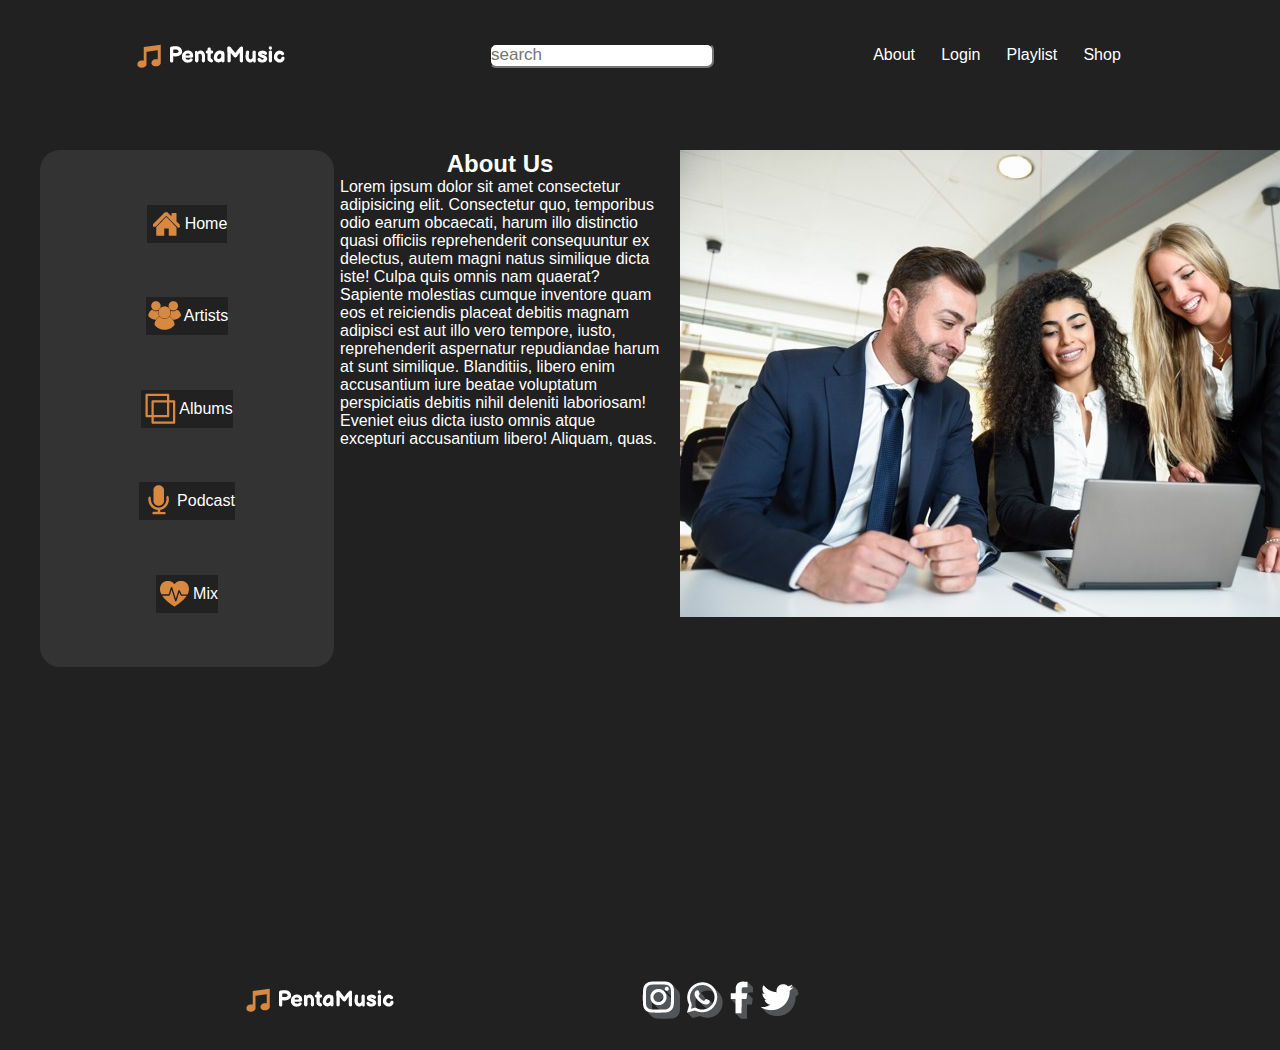
==== views/about.html @ 028d7e4e "agregamos un nav-a:hover" ====
<!DOCTYPE html>
<html lang="en">
<head>
    <meta charset="UTF-8">
    <meta http-equiv="X-UA-Compatible" content="IE=edge">
    <meta name="viewport" content="width=device-width, initial-scale=1.0">
    <title>About</title>
    <link rel="stylesheet" href="../css/style.css">
    <link href="https://cdn.jsdelivr.net/npm/bootstrap@5.1.3/dist/css/bootstrap.min.css" rel="stylesheet" integrity="sha384-1BmE4kWBq78iYhFldvKuhfTAU6auU8tT94WrHftjDbrCEXSU1oBoqyl2QvZ6jIW3" crossorigin="anonymous">
</head>

<body>
    <div>
        <header class="encabezado">
            <div class="div-menu">
                <a href="../index.html">
                    <img src="../img/logo-penta-music.png">
                </a>
                <input type="text" placeholder="search">
            </div>
                <nav>
                    <a href="../views/about.html">About</a>
                    <a href="../views/login.html">Login</a>
                    <a href="../views/playlist.html">Playlist</a>
                    <a href="../views/shop.html">Shop</a>
                </nav>  
        </header>

        <main class="grid-about-us">
            <div class="caja-contenedora">
                <div class="iconos">
                    <img src="../img/icono-home.png">
                    <a href="../index.html">Home</a>
                </div>
                <div class="iconos">
                    <img src="../img/icono-nosotros.png" >
                    <a href="#">Artists</a>
                </div>
                <div class="iconos">
                    <img src="../img/icono-album.png" >
                    <a href="#">Albums</a>
                </div>
                <div class="iconos">
                    <img src="../img/icono-mic.png" >
                    <a href="#">Podcast</a>
                </div>
                <div class="iconos">
                    <img src="../img/icono-corazon.png" >
                    <a href="#">Mix</a>
                </div>
            </div>
            <div class="about-us">
                <h2>About Us</h2>
                <p>Lorem ipsum dolor sit amet consectetur adipisicing elit. Consectetur quo, temporibus odio earum obcaecati, harum illo distinctio quasi officiis reprehenderit consequuntur ex delectus, autem magni natus similique dicta iste! Culpa quis omnis nam quaerat? Sapiente molestias cumque inventore quam eos et reiciendis placeat debitis magnam adipisci est aut illo vero tempore, iusto, reprehenderit aspernatur repudiandae harum at sunt similique. Blanditiis, libero enim accusantium iure beatae voluptatum perspiciatis debitis nihil deleniti laboriosam! Eveniet eius dicta iusto omnis atque excepturi accusantium libero! Aliquam, quas. </p>
            </div>
            <div class="img">
                <div class="text-center">
                    <img src="../img/quienes-somos.jpg" alt="">
                </div>

            </div>
        </main>
    </div>


    <footer class="grid-footer">
        <div class="img-footer">
            <img  src="../img/logo-penta-music.png">
        </div>
        <div class="redes">
            <img src="../img/instagram.png">
            <img src="../img/whatsapp.png" >
            <img src="../img/face.png">
            <img src="../img/twiter.png">
        </div>
</footer>








</body>

</html>
---- css/style.css ----
*{
    padding: 0%;
    margin: 0%;
    box-sizing: border-box;
    background-color: #212121;
}


/*ENCABEZADO*/

.encabezado{
    display: flex;
    justify-content:space-evenly;
    flex-wrap: wrap;
    align-items: center;
    padding: 40px 0 80px 0;
    background-color: #212121;
}

.div-menu{
    display: flex;
    align-items: center;
}
.div-menu a{
    height: 30px;
}
.div-menu input{
    height: 25px;
    margin: 0 0 0 200px;
    background-color: #ffff;
    flex-wrap: wrap;
}
nav{
    display: flex;
    justify-content:space-evenly;
    flex-direction: row;
    flex-wrap:wrap;
    width: 300px;
}
nav a{
    color: #ffff;
    text-decoration: none;
    font-family: Verdana, Geneva, Tahoma, sans-serif;
}
nav a:hover{
    color: black;
}


/*MAIN*/

.caja-contenedora{
    width: 294px;
    height: 517px;
    background-color:#333333;
    border-radius: 20px;
    display: flex;
    flex-direction: column;
    justify-content: space-evenly;
    align-items: center;
    font-family: Verdana, Geneva, Tahoma, sans-serif;
    color: #ffff;
    margin-left: 40px;
}
.caja-contenedora a{
    font-family: Verdana, Geneva, Tahoma, sans-serif;
    color: #ffff;
    text-decoration: none;
}
.iconos{
    display: flex;
    flex-direction: row;
    align-items: center;
}

#grid-main{
    display: grid;
    grid-template-columns: repeat(4,25%);
    grid-template-rows:repeat(3, 200px);
    grid-template-areas:
    "caja-contenedora video video spotify"
    "caja-contenedora video video spotify"
    "caja-contenedora video video spotify";
    gap: 2px;
}
.caja-contenedora{
    grid-area: caja-contenedora ;
}
.video{
    grid-area: video ;
    display: flex;
    justify-content:center;
}
.spotify{
    grid-area: spotify;
    margin: 0 40px 0 40px;
}
@media screen and (max-width:768px){
    #grid-main{
        display: grid;
        grid-template-columns: repeat(2,40%);
        grid-template-rows:repeat(3, 200px);
        grid-template-areas:
        "caja-contenedora spotify"
        "caja-contenedora spotify"
        "video  video";
        gap: 90px;
    }
    .caja-contenedora{
        grid-area:caja-contenedora ;
    }
    .video{
        grid-area: video;
        width: 650px;
        height: 226px;
        margin: 40px;
    }
    .spotify{
        grid-area:spotify;
        margin-right:40px ;
    }
}
@media screen and (max-width:320px) {
    #grid-main{
        display: grid;
        grid-template-columns: repeat(2,95%);
        grid-template-rows:repeat(3, 200px);
        grid-template-areas:
        "caja-contenedora spotify"
        "caja-contenedora spotify"
        "video  video";
        gap: 90px;
    }
    .caja-contenedora{
        grid-area:caja-contenedora ;
    }
    .video{
        grid-area: video;
        width: 590px;
        height: 226px;
        margin: 40px;
    }
    .spotify{
        grid-area:spotify;
        margin-right:40px ;
    }
}

/*HTML ABOUT US*/
.grid-about-us{
    display: grid;
    grid-template-areas: 
    "caja-contenedora about-us img";
    grid-template-columns: repeat(3, 25%);
    grid-template-rows: repeat(1,800px);
    gap:20px
}
.caja-contenedora{
    grid-area: caja-contenedora;
}
.about-us{
    grid-area: about-us;
    color: #ffff;
    font-family: Verdana, Geneva, Tahoma, sans-serif;
}
.img{
grid-area: img;
}
h2{
    text-align: center;
    font-family: Verdana, Geneva, Tahoma, sans-serif;
}

@media screen and (max-width:768px){
    .grid-about-us{
        display: grid;
        grid-template-areas: 
        "caja-contenedora about-us"
        "caja-contenedora about-us"
        "img img "
        "img img";
        grid-template-columns: repeat(2, 45%);
        grid-template-rows: repeat(4,300px);
        gap:50px
    }
    .caja-contenedora{
        grid-area: caja-contenedora;
    }
    .about-us{
        grid-area: about-us;
        color: #ffff;
        font-family: Verdana, Geneva, Tahoma, sans-serif;
        text-align: center;
    }
    .img{
    grid-area: img;
    }
}
@media screen and (max-width:320px){
    .grid-about-us{
        display: grid;
        grid-template-areas: 
        "caja-contenedora about-us"
        "caja-contenedora about-us"
        "img img "
        "img img";
        grid-template-columns: repeat(2, 95%);
        grid-template-rows: repeat(4,278px);
        gap:50px
    }
    .caja-contenedora{
        grid-area: caja-contenedora;
    }
    .about-us{
        grid-area: about-us;
        color: #ffff;
        font-family: Verdana, Geneva, Tahoma, sans-serif;
        text-align: center;
    }
    .img{
    grid-area: img;
    }
}
/*HTML LOGIN*/
.grid-login{
    display: grid;
    grid-template-areas: 
    "caja-contenedora form";
    grid-template-columns: repeat(2,40%);
    grid-template-rows: repeat(1,800px);
}

form{
    grid-area: form;
    width: 450px;
    margin: auto;
    padding: 10px 20px;
    box-sizing: border-box;
    margin-top: 20px;
}
form h1{
    color:#ffa43a
}
input{
    width: 100%;
    margin-bottom: 20px;
    box-sizing: border-box;
    font-size: 17px;
    border-radius: 7px;
    background-color: #ffff;
}

#button{
    background-color: #ffa43a;
    color: #ffff;
    border-radius: 7px;
}
.check{
    display: flex;
    color: #ffff;
    font-family: Verdana, Geneva, Tahoma, sans-serif;
    text-align: center;
}
@media screen and (max-width:768px) {
    .grid-login{
        display: grid;
        grid-template-areas: 
        "caja-contenedora form";
        grid-template-columns: repeat(2,45%);
        grid-template-rows: repeat(1,800px);
    }
    form{
        grid-area: form;
        width: 400px;
        margin: auto;
        padding: 10px 20px;
        box-sizing: border-box;
        margin-top: 20px;
    }
    .caja-contenedora{
        grid-area: caja-contenedora ;
    }
}
@media screen and (max-width:320px) {
    .grid-login{
        display: grid;
        grid-template-areas: 
        "caja-contenedora form";
        grid-template-columns: repeat(2,102%);
        grid-template-rows: repeat(1,1000px);
    }
    form{
        grid-area: form;
        width: 300px;
        margin: auto;
        padding: 10px 20px;
        box-sizing: border-box;
        margin-top: 20px;
    }
    .caja-contenedora{
        grid-area: caja-contenedora ;
    }
}

/*HTML PLAYLIST*/
.grid-caja-playlist{
    display: grid;
    grid-template-areas:
    "caja-contenedora grid-playlist"
    "caja-contenedora grid-playlist";
    grid-template-columns: repeat(2,50%);
    grid-template-rows: repeat(2,500px);
}
.grid-playlist{
    display: grid;
    justify-content: center;
    grid-template-areas: 
    "ukelele pereyra pelis "
    "mate hm hits";
    grid-template-columns: repeat(4,47%);
    grid-template-rows: repeat(2, 500px);
}
.ukelele{
    grid-area: ukelele;
    display: flex;
    justify-content: center;
}
.pereyra{
    grid-area: pereyra;
    display: flex;
    justify-content: center;
}
.pelis{
    grid-area: pelis;
    display: flex;
    justify-content: center;
}
.mate{
    grid-area: mate;
    display: flex;
    justify-content: center;
}
.hm{
    grid-area: hm;
    display: flex;
    justify-content: center;
}
.hits{
    grid-area: hits;
    display: flex;
    justify-content: center;
}
@media screen and (max-width:768px) {
    .grid-playlist{
        display: grid;
        justify-content: center;
        grid-template-areas: 
        "ukelele pereyra" 
        "pelis mate"
        "hm hits";
        grid-template-columns: repeat(2,47%);
        grid-template-rows: repeat(3, 500px);
    }
    .ukelele{
        grid-area: ukelele;
        display: flex;
        justify-content: center;
    }
    .pereyra{
        grid-area: pereyra;
        display: flex;
        justify-content: center;
    }
    .pelis{
        grid-area: pelis;
        display: flex;
        justify-content: center;
    }
    .mate{
        grid-area: mate;
        display: flex;
        justify-content: center;
    }
    .hm{
        grid-area: hm;
        display: flex;
        justify-content: center;
    }
    .hits{
        grid-area: hits;
        display: flex;
        justify-content: center;
    }
}
@media screen and (max-width:320px) {
    .grid-playlist{
        display: grid;
        justify-content: center;
        grid-template-areas: 
        "ukelele" 
        "pereyra" 
        "pelis" 
        "mate"
        "hm" 
        "hits";
        grid-template-columns: repeat(1,100%);
        grid-template-rows: repeat(6, 500px);
    }
    .ukelele{
        grid-area: ukelele;
        display: flex;
        justify-content: center;
    }
    .pereyra{
        grid-area: pereyra;
        display: flex;
        justify-content: center;
    }
    .pelis{
        grid-area: pelis;
        display: flex;
        justify-content: center;
    }
    .mate{
        grid-area: mate;
        display: flex;
        justify-content: center;
    }
    .hm{
        grid-area: hm;
        display: flex;
        justify-content: center;
    }
    .hits{
        grid-area: hits;
        display: flex;
        justify-content: center;
    }
}
@media screen and (max-width:768px) {
    .grid-caja-playlist{
        display: grid;
        grid-template-areas:
        "caja-contenedora grid-playlist"
        "caja-contenedora grid-playlist";
        grid-template-columns: repeat(2,50%);
        grid-template-rows: repeat(2,700px);
    }
}
@media screen and (max-width:320px) {
    .grid-caja-playlist{
        display: grid;
        grid-template-areas:
        "caja-contenedora grid-playlist"
        "caja-contenedora grid-playlist";
        grid-template-columns: repeat(2,100%);
        grid-template-rows: repeat(2,1500px);
    }
}
/*HTML SHOP*/
.grid-shop{
    display: grid;
    grid-template-areas: 
    "chello flauta-traversa"
    "guitarra piano";
    grid-template-columns: repeat(2, 60%);
    grid-template-rows: repeat(2, 300px);
}
.chello{
    grid-area: chello;
}
.flauta-traversa{
    grid-area: flauta-traversa;
}
.guitarra{
    grid-area: guitarra;
}
.piano{
    grid-area: piano;
}
@media screen and (max-width:768px) {
    .grid-shop{
        display: grid;
        grid-template-areas: 
        "chello flauta-traversa"
        "guitarra piano";
        grid-template-columns: repeat(2, 60%);
        grid-template-rows: repeat(2, 300px);
    }
    .chello{
        grid-area: chello;
        width: 130px;
        height: 50%;
    }
    .flauta-traversa{
        grid-area: flauta-traversa;
        width: 130px;
        height: 50%;
    }
    .guitarra{
        grid-area: guitarra;
        width: 130px;
        height: 50%;
    }
    .piano{
        grid-area: piano;
        width: 130px;
        height: 50%;
    }
}
@media screen and (max-width:320px) {
    .grid-shop{
        display: grid;
        grid-template-areas: 
        "chello"
        "flauta-traversa"
        "guitarra" 
        "piano";
        grid-template-columns: repeat(1, 60%);
        grid-template-rows: repeat(4, 300px);
    }
    .chello{
        grid-area: chello;
        width: 210px;
        height: 85%;
    }
    .flauta-traversa{
        grid-area: flauta-traversa;
        width: 210px;
        height: 85%;
    }
    .guitarra{
        grid-area: guitarra;
        width: 210px;
        height: 85%;
    }
    .piano{
        grid-area: piano;
        width: 210px;
        height: 85%;
    }
}
.grid-caja-shop{
    display: grid;
    grid-template-areas:
    "caja-contenedora grid-shop";
    grid-template-columns: repeat(2,40%);
    grid-template-rows: repeat(1,580px);
}
@media screen and (max-width:768px) {
    .grid-caja-shop{
        display: grid;
        grid-template-areas:
        "caja-contenedora grid-shop";
        grid-template-columns: repeat(2,50%);
        grid-template-rows: repeat(1,580px);
    }
}
@media screen and (max-width:320px) {
    .grid-caja-shop{
        display: grid;
        grid-template-areas:
        "caja-contenedora grid-shop";
        grid-template-columns: repeat(2,115%);
        grid-template-rows: repeat(1,1200px);
    }
}
.grid-artist{
    display: grid;
    margin: 0 40px 0 40px;
    grid-template-columns: repeat(6, 15%);
    grid-template-rows: repeat(3,230px);
    justify-content: center;
    grid-template-areas:
    "lali shawn abel ariana ed laura" 
    "miley francesco ross justin axel sabrina";
}
h1{
    text-align: center;
    font-family: Verdana, Geneva, Tahoma, sans-serif;
    color: #ffff;
    margin: 75px 0 50px 0;
}
.lali{
    grid-area: lali;
    display: flex;
    justify-content: center;
}
.shawn{
    grid-area: shawn;
    display: flex;
    justify-content: center;
}
.abel{
    grid-area: abel;
    display: flex;
    justify-content: center;
}
.ariana{
    grid-area: ariana;
    display: flex;
    justify-content: center;
}
.ed{
    grid-area: ed;
    display: flex;
    justify-content: center;
}
.laura{
    grid-area: laura;
    display: flex;
    justify-content: center;
}
.miley{
    grid-area: miley;
    display: flex;
    justify-content: center;
}
.francesco{
    grid-area: francesco;
    display: flex;
    justify-content: center;
}
.ross{
    grid-area: ross;
    display: flex;
    justify-content: center;
}
.justin{
    grid-area: justin;
    display: flex;
    justify-content: center;
}
.axel{
    grid-area: axel;
    display: flex;
    justify-content: center;
}
.sabrina{
    grid-area: sabrina;
    display: flex;
    justify-content: center;
}
@media screen and (max-width:768px){
    .grid-artist{
        display: grid;
        margin: 300px 50px 0 25px;
        width: 80%;
        padding: 50px;
        grid-template-columns: repeat(3, 20%);
        grid-template-rows: repeat(4,200px);
        justify-content: center;
        grid-template-areas:
        "lali shawn abel"
        "ariana ed laura" 
        "miley francesco ross"
        "justin axel sabrina";
        gap: 80px;
    }
    .lali{
        grid-area: lali;
        display: flex;
        justify-content: center;
    }
    .shawn{
        grid-area: shawn;
        display: flex;
        justify-content: center;
    }
    .abel{
        grid-area: abel;
        display: flex;
        justify-content: center;
    }
    .ariana{
        grid-area: ariana;
        display: flex;
        justify-content: center;
    }
    .ed{
        grid-area: ed;
        display: flex;
        justify-content: center;
    }
    .laura{
        grid-area: laura;
        display: flex;
        justify-content: center;
    }
    .miley{
        grid-area: miley;
        display: flex;
        justify-content: center;
    }
    .francesco{
        grid-area: francesco;
        display: flex;
        justify-content: center;
    }
    .ross{
        grid-area: ross;
        display: flex;
        justify-content: center;
    }
    .justin{
        grid-area: justin;
        display: flex;
        justify-content: center;
    }
    .axel{
        grid-area: axel;
        display: flex;
        justify-content: center;
    }
    .sabrina{
        grid-area: sabrina;
        display: flex;
        justify-content: center;
    }
}
@media screen and (max-width:320px){
    .grid-artist{
        display: grid;
        width: 100%;
        grid-template-columns: repeat(2, 60%);
        grid-template-rows: repeat(6,180px);
        justify-content: space-between;
        grid-template-areas:
        "lali shawn "
        "abel ariana"
        "ed laura" 
        "miley francesco"
        "ross justin" 
        "axel sabrina";
        gap: 45px;
    }
    .lali{
        grid-area: lali;
        display: flex;
        justify-content: center;
    }
    .shawn{
        grid-area: shawn;
        display: flex;
        justify-content: center;
    }
    .abel{
        grid-area: abel;
        display: flex;
        justify-content: center;
    }
    .ariana{
        grid-area: ariana;
        display: flex;
        justify-content: center;
    }
    .ed{
        grid-area: ed;
        display: flex;
        justify-content: center;
    }
    .laura{
        grid-area: laura;
        display: flex;
        justify-content: center;
    }
    .miley{
        grid-area: miley;
        display: flex;
        justify-content: center;
    }
    .francesco{
        grid-area: francesco;
        display: flex;
        justify-content: center;
    }
    .ross{
        grid-area: ross;
        display: flex;
        justify-content: center;
    }
    .justin{
        grid-area: justin;
        display: flex;
        justify-content: center;
    }
    .axel{
        grid-area: axel;
        display: flex;
        justify-content: center;
    }
    .sabrina{
        grid-area: sabrina;
        display: flex;
        justify-content: center;
    }
}

/*ALBUMS*/

.grid-albums{
    display: grid;
    margin: 0 40px 0 40px;
    grid-template-columns: repeat(4, 25%);
    grid-template-rows: repeat(1,380px);
    gap: 2px;
    grid-template-areas: "one-direction twice carpenter r5";
}
.one-direction{
    grid-area: one-direction;
    display: flex;
    justify-content: center;
}
.twice{
    grid-area: twice;
    display: flex;
    justify-content: center;
}
.carpenter{
    grid-area: carpenter;
    display: flex;
    justify-content: center;
}
.r5{
    grid-area: r5;
    display: flex;
    justify-content: center;
}
@media screen and (max-width:768px){
    .grid-albums{
        display: grid;
        margin: 0 40px 0 40px;
        width: 90%;
        padding: 20px;
        grid-template-columns: repeat(2, 50%);
        grid-template-rows: repeat(2, 404px);
        gap: 2px;
        grid-template-areas: 
        "one-direction twice" "carpenter r5";
    }
    .one-direction{
        grid-area: one-direction;
        display: flex;
        justify-content: center;
    }
    .twice{
        grid-area: twice;
        display: flex;
        justify-content: center;
    }
    .carpenter{
        grid-area: carpenter;
        display: flex;
        justify-content: center;
    }
    .r5{
        grid-area: r5;
        display: flex;
        justify-content: center;
    }
}
@media screen and (max-width:320px){
    .grid-albums{
        display: grid;
        width: 100%;
        grid-template-columns: repeat(1, 50%);
        grid-template-rows: repeat(4, 404px);
        gap: 2px;
        justify-content: center;
        grid-template-areas: 
        "one-direction"
        "twice" 
        "carpenter" 
        "r5";
    }
    .one-direction{
        grid-area: one-direction;
        display: flex;
        justify-content: center;
    }
    .twice{
        grid-area: twice;
        display: flex;
        justify-content: center;
    }
    .carpenter{
        grid-area: carpenter;
        display: flex;
        justify-content: center;
    }
    .r5{
        grid-area: r5;
        display: flex;
        justify-content: center;
    }
}
/*PODCAST*/

.grid-podcast{
    display: grid;
    margin: 0 40px 0 40px;
    grid-template-columns:repeat(3,34%) ;
    grid-template-rows:repeat(1, 380px) ;
    grid-template-areas: "itiel agape alex";
}
.itiel{
    grid-area: itiel;
    display: flex;
    justify-content: center;
}
.agape{
    grid-area: agape;
    display: flex;
    justify-content: center;
}
.alex{
    grid-area: alex;
    display: flex;
    justify-content: center;
}
@media screen and (max-width:768px){
    .grid-podcast{
        display: grid;
        margin: 0 40px 0 40px;
        grid-template-columns:repeat(1,100%) ;
        grid-template-rows:repeat(3, 380px) ;
        grid-template-areas: 
        "itiel"
        "agape" 
        "alex";
    }
    .itiel{
        grid-area: itiel;
        display: flex;
        justify-content: center;
    }
    .agape{
        grid-area: agape;
        display: flex;
        justify-content: center;
    }
    .alex{
        grid-area: alex;
        display: flex;
        justify-content: center;
    }
}
@media screen and (max-width:320px){
    .grid-podcast{
        display: grid;
        grid-template-columns:repeat(1,125%) ;
        grid-template-rows:repeat(3, 380px) ;
        grid-template-areas: 
        "itiel"
        "agape" 
        "alex";
    }
    .itiel{
        grid-area: itiel;
        display: flex;
        justify-content: center;
    }
    .agape{
        grid-area: agape;
        display: flex;
        justify-content: center;
    }
    .alex{
        grid-area: alex;
        display: flex;
        justify-content: center;
    }
}
/*MIX*/

.grid-mix{
    display: grid;
    margin: 0 40px 0 40px;
    grid-template-columns:repeat(3,34%) ;
    grid-template-rows:repeat(1, 450px) ;
    grid-template-areas:
    "daily-mix-1 daily-mix-2 daily-mix-3";
}
.daily-mix-1{
    grid-area: daily-mix-1;
    display: flex;
    justify-content: center;
}
.daily-mix-2{
    grid-area: daily-mix-2;
    display: flex;
    justify-content: center;
}
.daily-mix-3{
    grid-area: daily-mix-3;
    display: flex;
    justify-content: center;
}
@media screen and (max-width:768px) {
    .grid-mix{
        display: grid;
        margin: 0 40px 0 40px;
        width: 90%;
        padding: 20px;
        grid-template-columns:repeat(1,100%) ;
        grid-template-rows:repeat(3, 404px) ;
        grid-template-areas: 
        "daily-mix-1"
        "daily-mix-2" 
        "daily-mix-3";
    }
    
    .daily-mix-1{
        grid-area: daily-mix-1;
        display: flex;
        justify-content: center;
    }
    .daily-mix-2{
        grid-area: daily-mix-2;
        display: flex;
        justify-content: center;
    }
    .daily-mix-3{
        grid-area: daily-mix-3;
        display: flex;
        justify-content: center;
    }
}
@media screen and (max-width:320px) {
    .grid-mix{
        display: grid;
        width: 90%;
        padding: 20px;
        grid-template-columns:repeat(1,100%) ;
        grid-template-rows:repeat(3, 404px) ;
        grid-template-areas: 
        "daily-mix-1"
        "daily-mix-2" 
        "daily-mix-3";
    }
    
    .daily-mix-1{
        grid-area: daily-mix-1;
        display: flex;
        justify-content: center;
    }
    .daily-mix-2{
        grid-area: daily-mix-2;
        display: flex;
        justify-content: center;
    }
    .daily-mix-3{
        grid-area: daily-mix-3;
        display: flex;
        justify-content: center;
    }
}


/*footer*/

.grid-footer{
    display: grid;
    grid-template-columns: repeat(2,50%);
    grid-template-rows: repeat(1,100px);
    grid-template-areas: 
    "img-footer redes";
}
.img-footer{
    grid-area: img-footer;
    display: flex;
    justify-content:space-evenly;
    align-items: center;
}
.redes{
    grid-area: redes;
    display: flex;
    align-items: center;
}

@media screen and (width:768px) {
    .grid-footer{
        display: grid;
        grid-template-columns: repeat(2,50%);
        grid-template-rows: repeat(1,85px);
        grid-template-areas: 
        "img-footer redes";
    }
    .img-footer{
        grid-area: img-footer;
        display: flex;
        justify-content: space-between;
        align-items: center;

    }
    .redes{
        grid-area: redes;
        display: flex;
        align-items: center;
    }
}
@media screen and (width:320px) {
    .grid-footer{
        display: grid;
        grid-template-columns: repeat(2,103%);
        grid-template-rows: repeat(1,85px);
        grid-template-areas: 
        "img-footer redes";
    }
    .img-footer{
        grid-area: img-footer;
        display: flex;
        align-items: center;
    }
    .redes{
        grid-area: redes;
        display: flex;
        align-items: center;
    }
}
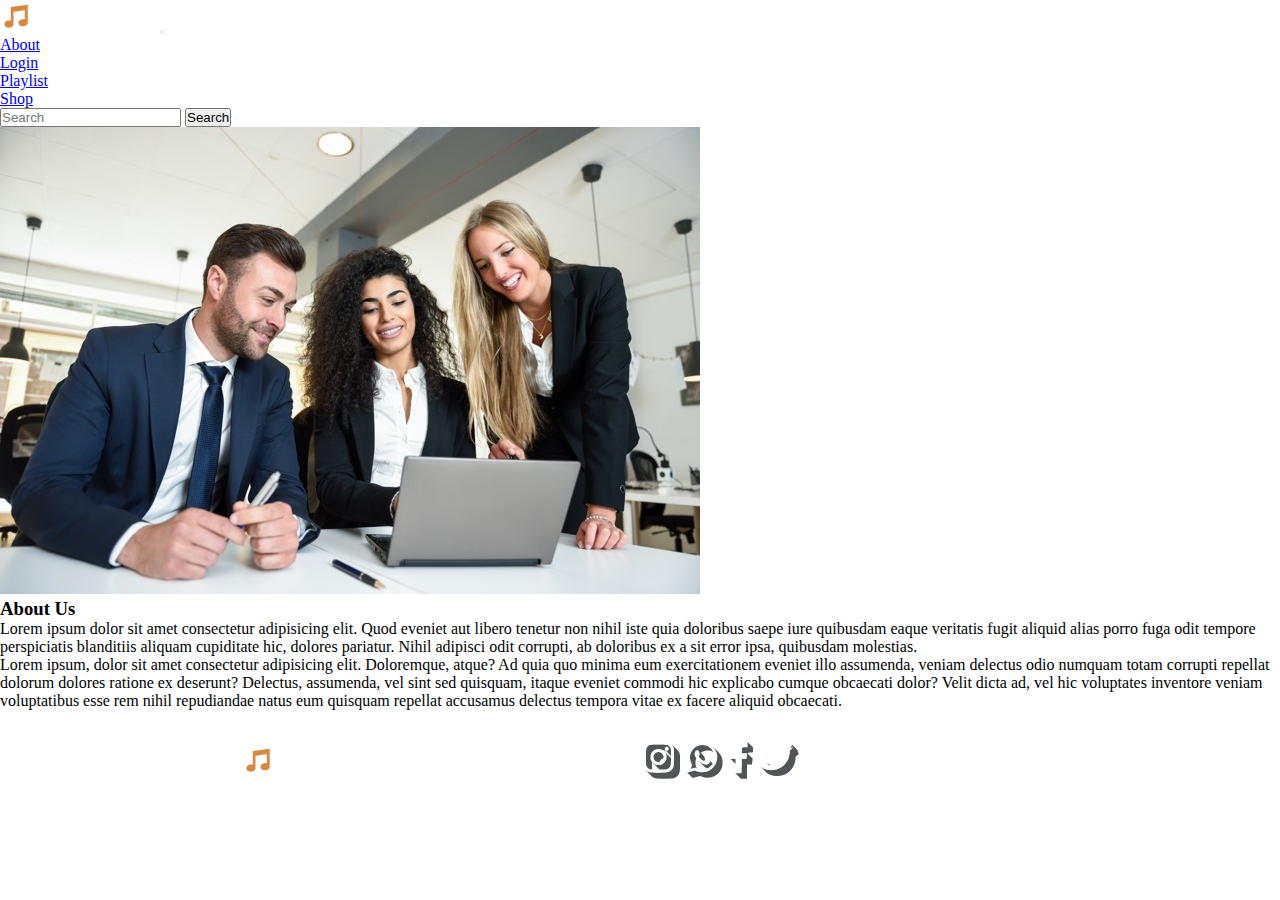
==== commit 20cee257: "ajustamos el footer" ====
--- a/views/about.html
+++ b/views/about.html
@@ -9,9 +9,9 @@
     <link href="https://cdn.jsdelivr.net/npm/bootstrap@5.1.3/dist/css/bootstrap.min.css" rel="stylesheet" integrity="sha384-1BmE4kWBq78iYhFldvKuhfTAU6auU8tT94WrHftjDbrCEXSU1oBoqyl2QvZ6jIW3" crossorigin="anonymous">
 </head>
 
-<body>
-    <div>
-        <header class="encabezado">
+<body class="bg-dark">
+
+        <!--<header class="encabezado">
             <div class="div-menu">
                 <a href="../index.html">
                     <img src="../img/logo-penta-music.png">
@@ -24,43 +24,54 @@
                     <a href="../views/playlist.html">Playlist</a>
                     <a href="../views/shop.html">Shop</a>
                 </nav>  
+        </header>-->
+        <header>
+            <div class="container">
+                <nav class="navbar navbar-expand-lg navbar-dark bg-dark">
+                    <div class="container-fluid">
+                        <a class="navbar-brand" href="../index.html"><img src="../img/logo-penta-music.png" ></a>
+                        <button class="navbar-toggler" type="button" data-bs-toggle="collapse" data-bs-target="#navbarSupportedContent" aria-controls="navbarSupportedContent" aria-expanded="false" aria-label="Toggle navigation">
+                        <span class="navbar-toggler-icon"></span>
+                        </button>
+                        <div class="collapse navbar-collapse" id="navbarSupportedContent">
+                        <ul class="navbar-nav mx-auto mb-2 mb-lg-0">
+                            <li class="nav-item">
+                            <a class="nav-link active" aria-current="page" href="../views/about.html">About</a>
+                            </li>
+                            <li class="nav-item">
+                            <a class="nav-link active" href="../views/login.html">Login</a>
+                            </li>
+                            <li class="nav-item">
+                                <a class="nav-link active" href="../views/playlist.html">Playlist</a>
+                                </li>
+                            <li class="nav-item">
+                            <a class="nav-link active" href="../views/shop.html">Shop</a>
+                            </li>
+                        </ul>
+                        <form class="d-flex">
+                            <input class="form-control me-2" type="search" placeholder="Search" aria-label="Search">
+                            <button class="btn btn-outline-success" type="submit">Search</button>
+                        </form>
+                        </div>
+                    </div>
+                    </nav>
+            </div>
         </header>
+        <main class="container">
+            <section class="row mt-5">
+                <div class="col-md-6">
+                    <img src="../img/quienes-somos.jpg" alt="" class="img-fluid" >
+                </div>
+                <div class="col-md-6 text-white">
+                    <h3 class="h3">About Us</h3>
+                    <p>Lorem ipsum dolor sit amet consectetur adipisicing elit. Quod eveniet aut libero tenetur non nihil iste quia doloribus saepe iure quibusdam eaque veritatis fugit aliquid alias porro fuga odit tempore perspiciatis blanditiis aliquam cupiditate hic, dolores pariatur. Nihil adipisci odit corrupti, ab doloribus ex a sit error ipsa, quibusdam molestias.</p>
+                    <p>
+                        Lorem ipsum, dolor sit amet consectetur adipisicing elit. Doloremque, atque? Ad quia quo minima eum exercitationem eveniet illo assumenda, veniam delectus odio numquam totam corrupti repellat dolorum dolores ratione ex deserunt? Delectus, assumenda, vel sint sed quisquam, itaque eveniet commodi hic explicabo cumque obcaecati dolor? Velit dicta ad, vel hic voluptates inventore veniam voluptatibus esse rem nihil repudiandae natus eum quisquam repellat accusamus delectus tempora vitae ex facere aliquid obcaecati.
+                    </p>
+                </div>
+            </section>
+        </main>
 
-        <main class="grid-about-us">
-            <div class="caja-contenedora">
-                <div class="iconos">
-                    <img src="../img/icono-home.png">
-                    <a href="../index.html">Home</a>
-                </div>
-                <div class="iconos">
-                    <img src="../img/icono-nosotros.png" >
-                    <a href="#">Artists</a>
-                </div>
-                <div class="iconos">
-                    <img src="../img/icono-album.png" >
-                    <a href="#">Albums</a>
-                </div>
-                <div class="iconos">
-                    <img src="../img/icono-mic.png" >
-                    <a href="#">Podcast</a>
-                </div>
-                <div class="iconos">
-                    <img src="../img/icono-corazon.png" >
-                    <a href="#">Mix</a>
-                </div>
-            </div>
-            <div class="about-us">
-                <h2>About Us</h2>
-                <p>Lorem ipsum dolor sit amet consectetur adipisicing elit. Consectetur quo, temporibus odio earum obcaecati, harum illo distinctio quasi officiis reprehenderit consequuntur ex delectus, autem magni natus similique dicta iste! Culpa quis omnis nam quaerat? Sapiente molestias cumque inventore quam eos et reiciendis placeat debitis magnam adipisci est aut illo vero tempore, iusto, reprehenderit aspernatur repudiandae harum at sunt similique. Blanditiis, libero enim accusantium iure beatae voluptatum perspiciatis debitis nihil deleniti laboriosam! Eveniet eius dicta iusto omnis atque excepturi accusantium libero! Aliquam, quas. </p>
-            </div>
-            <div class="img">
-                <div class="text-center">
-                    <img src="../img/quienes-somos.jpg" alt="">
-                </div>
-
-            </div>
-        </main>
-    </div>
 
 
     <footer class="grid-footer">
--- a/css/style.css
+++ b/css/style.css
@@ -2,13 +2,11 @@
     padding: 0%;
     margin: 0%;
     box-sizing: border-box;
-    background-color: #212121;
 }
 
 
 /*ENCABEZADO*/
-
-.encabezado{
+/*.encabezado{
     display: flex;
     justify-content:space-evenly;
     flex-wrap: wrap;
@@ -44,12 +42,12 @@
 }
 nav a:hover{
     color: black;
-}
+}*/
 
 
 /*MAIN*/
 
-.caja-contenedora{
+/*.caja-contenedora{
     width: 294px;
     height: 517px;
     background-color:#333333;
@@ -144,10 +142,10 @@
         grid-area:spotify;
         margin-right:40px ;
     }
-}
+}*/
 
 /*HTML ABOUT US*/
-.grid-about-us{
+/*.grid-about-us{
     display: grid;
     grid-template-areas: 
     "caja-contenedora about-us img";
@@ -220,87 +218,69 @@
     .img{
     grid-area: img;
     }
-}
+}*/
+
 /*HTML LOGIN*/
 .grid-login{
     display: grid;
     grid-template-areas: 
-    "caja-contenedora form";
-    grid-template-columns: repeat(2,40%);
-    grid-template-rows: repeat(1,800px);
-}
-
-form{
-    grid-area: form;
-    width: 450px;
-    margin: auto;
-    padding: 10px 20px;
-    box-sizing: border-box;
-    margin-top: 20px;
-}
-form h1{
-    color:#ffa43a
-}
-input{
-    width: 100%;
-    margin-bottom: 20px;
-    box-sizing: border-box;
-    font-size: 17px;
-    border-radius: 7px;
-    background-color: #ffff;
-}
-
-#button{
-    background-color: #ffa43a;
+    "caja-contenedora box box";
+    grid-template-columns: repeat(3,40%);
+    grid-template-rows: repeat(1,50px);
+}
+.box{
+    font-family: Verdana, Geneva, Tahoma, sans-serif;
+    width: 350px;
+    padding: 40px;
+    position: absolute;
+    top: 50%;
+    left: 50%;
+    transform: translate(-50%, -50%);
+    background-color: #333333;
+    text-align: center;
+}
+.box h1{
+    text-transform: uppercase;
+    font-weight: 500;
+    background-color: #333333;
+}
+.box input[type = "text"],.box input[type = "password"]{
+    border: 0;
+    background: none;
+    display: block;
+    margin: 20px auto;
+    text-align: center;
+    border: 2px solid #218c74;
+    padding: 14px 10px;
+    width: 200px;
+    outline: none;
     color: #ffff;
-    border-radius: 7px;
-}
-.check{
-    display: flex;
+    border-radius: 24px;
+    transition: 0.25s;
+}
+.box input[type= "text"]:focus,.box input[type= "password"]:focus{
+    width: 280px;
+    border-color: #474787;
+}
+.box input[type = "submit"]{
+    border: 0;
+    background: none;
+    display: block;
+    margin: 20px auto;
+    text-align: center;
+    border: 2px solid #474787;
+    padding: 14px 40px;
+    outline: none;
     color: #ffff;
-    font-family: Verdana, Geneva, Tahoma, sans-serif;
-    text-align: center;
-}
-@media screen and (max-width:768px) {
-    .grid-login{
-        display: grid;
-        grid-template-areas: 
-        "caja-contenedora form";
-        grid-template-columns: repeat(2,45%);
-        grid-template-rows: repeat(1,800px);
-    }
-    form{
-        grid-area: form;
-        width: 400px;
-        margin: auto;
-        padding: 10px 20px;
-        box-sizing: border-box;
-        margin-top: 20px;
-    }
-    .caja-contenedora{
-        grid-area: caja-contenedora ;
-    }
-}
-@media screen and (max-width:320px) {
-    .grid-login{
-        display: grid;
-        grid-template-areas: 
-        "caja-contenedora form";
-        grid-template-columns: repeat(2,102%);
-        grid-template-rows: repeat(1,1000px);
-    }
-    form{
-        grid-area: form;
-        width: 300px;
-        margin: auto;
-        padding: 10px 20px;
-        box-sizing: border-box;
-        margin-top: 20px;
-    }
-    .caja-contenedora{
-        grid-area: caja-contenedora ;
-    }
-}
+    border-radius: 24px;
+    transition: 0.25s;
+    cursor: pointer;
+}
+.box input[type = "submit"]:hover{
+    background: #474787;
+}
+
+
 
 /*HTML PLAYLIST*/
 .grid-caja-playlist{
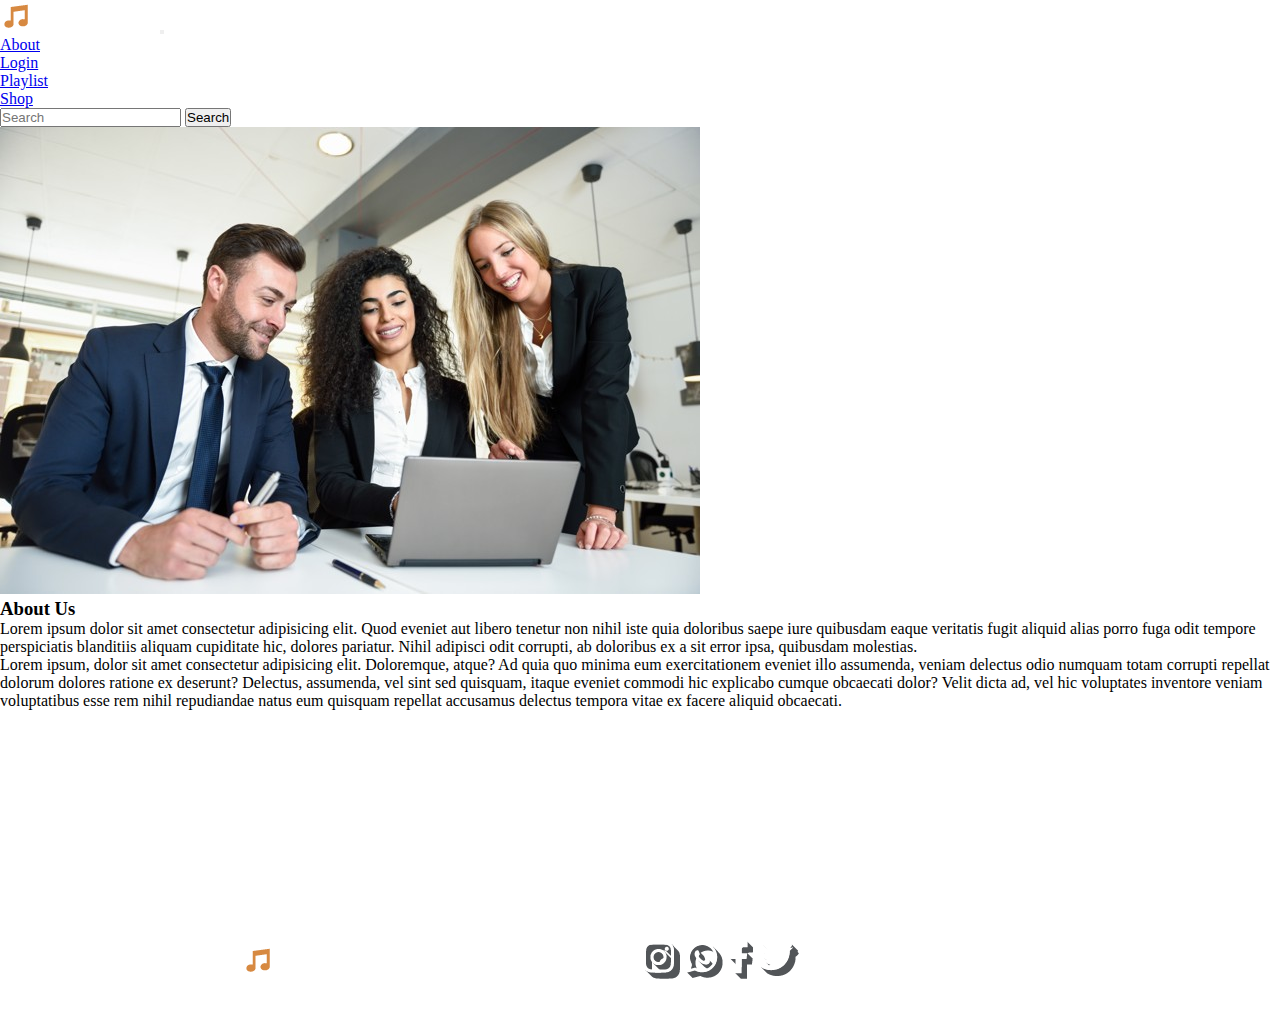
==== commit 56fb92d4: "modificamos nuestro html" ====
--- a/views/about.html
+++ b/views/about.html
@@ -58,7 +58,7 @@
             </div>
         </header>
         <main class="container">
-            <section class="row mt-5">
+            <section class="row my-5">
                 <div class="col-md-6">
                     <img src="../img/quienes-somos.jpg" alt="" class="img-fluid" >
                 </div>
--- a/css/style.css
+++ b/css/style.css
@@ -1041,6 +1041,7 @@
 
 .grid-footer{
     display: grid;
+    margin-top: 200px;
     grid-template-columns: repeat(2,50%);
     grid-template-rows: repeat(1,100px);
     grid-template-areas: 
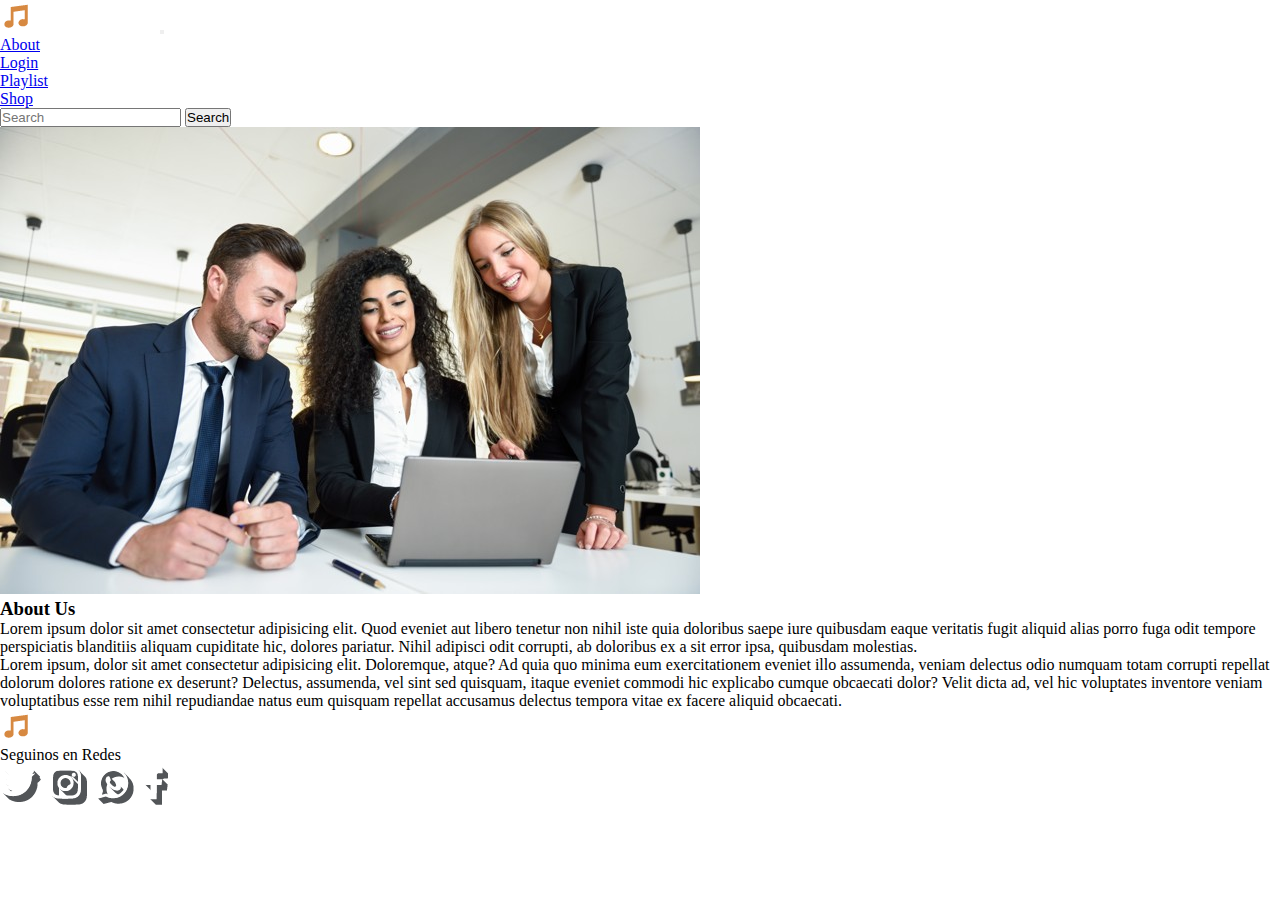
==== commit 4cfa4c39: "modificamos los demas index de forma responsive y agregando bootstrap" ====
--- a/views/about.html
+++ b/views/about.html
@@ -4,27 +4,13 @@
     <meta charset="UTF-8">
     <meta http-equiv="X-UA-Compatible" content="IE=edge">
     <meta name="viewport" content="width=device-width, initial-scale=1.0">
+    <link href="https://cdn.jsdelivr.net/npm/bootstrap@5.1.3/dist/css/bootstrap.min.css" rel="stylesheet" integrity="sha384-1BmE4kWBq78iYhFldvKuhfTAU6auU8tT94WrHftjDbrCEXSU1oBoqyl2QvZ6jIW3" crossorigin="anonymous">
+    <link rel="stylesheet" href="../css/style.css">
     <title>About</title>
-    <link rel="stylesheet" href="../css/style.css">
-    <link href="https://cdn.jsdelivr.net/npm/bootstrap@5.1.3/dist/css/bootstrap.min.css" rel="stylesheet" integrity="sha384-1BmE4kWBq78iYhFldvKuhfTAU6auU8tT94WrHftjDbrCEXSU1oBoqyl2QvZ6jIW3" crossorigin="anonymous">
 </head>
 
 <body class="bg-dark">
 
-        <!--<header class="encabezado">
-            <div class="div-menu">
-                <a href="../index.html">
-                    <img src="../img/logo-penta-music.png">
-                </a>
-                <input type="text" placeholder="search">
-            </div>
-                <nav>
-                    <a href="../views/about.html">About</a>
-                    <a href="../views/login.html">Login</a>
-                    <a href="../views/playlist.html">Playlist</a>
-                    <a href="../views/shop.html">Shop</a>
-                </nav>  
-        </header>-->
         <header>
             <div class="container">
                 <nav class="navbar navbar-expand-lg navbar-dark bg-dark">
@@ -74,7 +60,7 @@
 
 
 
-    <footer class="grid-footer">
+    <!--footer class="grid-footer">
         <div class="img-footer">
             <img  src="../img/logo-penta-music.png">
         </div>
@@ -84,15 +70,34 @@
             <img src="../img/face.png">
             <img src="../img/twiter.png">
         </div>
-</footer>
+    </!--footer>-->
+
+    <footer class="container-fluid text-light">
+        <div class="row p-5 bg-secondary">
+            <div class="col-xs-12 col-md-6 col-lg-3">
+                <img src="../img/logo-penta-music.png" alt="">
+            </div>
+            <div class="col-xs-12 col-md-6 col-lg-3">
+            </div>
+            <div class="col-xs-12 col-md-6 col-lg-3">
+                <p class="h5">Seguinos en Redes</p>
+            </div>
+            <div class="col-xs-12 col-md-6 col-lg-3">
+                <img src="../img/twiter.png" alt="">
+                <img src="../img/instagram.png" alt="">
+                <img src="../img/whatsapp.png" alt="">
+                <img src="../img/face.png" alt="">
+            </div>
+        </div>
+    </footer>
 
 
 
 
 
-
-
-
+<script src="https://cdn.jsdelivr.net/npm/bootstrap@5.1.3/dist/js/bootstrap.bundle.min.js" integrity="sha384-ka7Sk0Gln4gmtz2MlQnikT1wXgYsOg+OMhuP+IlRH9sENBO0LRn5q+8nbTov4+1p" 
+crossorigin="anonymous">
+</script>
 </body>
 
 </html>--- a/css/style.css
+++ b/css/style.css
@@ -1,10 +1,11 @@
 *{
     padding: 0%;
     margin: 0%;
-    box-sizing: border-box;
-}
-
-
+}
+
+a:hover{
+    color: orange;
+}
 /*ENCABEZADO*/
 /*.encabezado{
     display: flex;
@@ -221,17 +222,12 @@
 }*/
 
 /*HTML LOGIN*/
-.grid-login{
-    display: grid;
-    grid-template-areas: 
-    "caja-contenedora box box";
-    grid-template-columns: repeat(3,40%);
-    grid-template-rows: repeat(1,50px);
-}
+
 .box{
     font-family: Verdana, Geneva, Tahoma, sans-serif;
-    width: 350px;
-    padding: 40px;
+    width: 500px;
+    padding: 80px;
+    border-radius: 20px;
     position: absolute;
     top: 50%;
     left: 50%;
@@ -283,6 +279,7 @@
 
 
 /*HTML PLAYLIST*/
+/*
 .grid-caja-playlist{
     display: grid;
     grid-template-areas:
@@ -436,9 +433,64 @@
         grid-template-columns: repeat(2,100%);
         grid-template-rows: repeat(2,1500px);
     }
+}*/
+.container-playlist{
+    width: 100%;
+    max-width: 1200px;
+    margin: auto;
+    padding: 40px 0;
+}
+.grid-playlist{
+    display: grid;
+    grid-template-columns: repeat(3, 1fr);
+    gap: 40px;
+}
+@media screen and (max-width: 900px) {
+    .container-playlist{
+        width: 100%;
+        max-width: 1200px;
+        margin: auto;
+        padding: 40px 0;
+    }
+    .grid-playlist{
+        display: grid;
+        grid-template-columns: repeat(2, 1fr);
+        gap: 40px;
+        margin-left: 50px;
+    }
+}
+@media screen and (max-width: 600px) {
+    .container-playlist{
+        width: 100%;
+        max-width: 1200px;
+        margin: auto;
+        padding: 40px 0;
+    }
+    .grid-playlist{
+        display: grid;
+        grid-template-columns: repeat(2, 1fr);
+        gap: 40px;
+        margin-left: 50px;
+    }
+}
+@media screen and (max-width: 300px) {
+    .container-playlist{
+        width: 100%;
+        max-width: 1200px;
+        margin: auto;
+        padding: 40px 0;
+    }
+    .grid-playlist{
+        display: grid;
+        grid-template-columns: repeat(1, 1fr);
+        gap: 40px;
+        margin-left: 50px;
+    }
 }
 /*HTML SHOP*/
-.grid-shop{
+
+
+/*.grid-shop{
     display: grid;
     grid-template-areas: 
     "chello flauta-traversa"
@@ -544,12 +596,75 @@
         grid-template-columns: repeat(2,115%);
         grid-template-rows: repeat(1,1200px);
     }
+}*/
+.grid-caja-shop{
+    width: 100%;
+    max-width: 1200px;
+    margin: auto;
+    padding: 40px 0;
+    display: grid;
+    grid-template-columns: repeat(4, 1fr);
+    gap: 40px;
+}
+.instrumentos{
+    width: 225px;
+    height: 225px;
+    border-radius: 10px;
+}
+@media screen and (max-width:900px) {
+    .grid-caja-shop{
+        width: 90%;
+        max-width: 1200px;
+        margin: auto;
+        padding: 40px 0;
+        display: grid;
+        grid-template-columns: repeat(3, 1fr);
+        gap: 40px;
+    }
+    .instrumentos{
+        width: 225px;
+        height: 225px;
+        border-radius: 10px;
+    }
+}
+@media screen and (max-width:600px) {
+    .grid-caja-shop{
+        width: 90%;
+        max-width: 1200px;
+        margin: auto;
+        padding: 40px 0;
+        display: grid;
+        grid-template-columns: repeat(2, 1fr);
+        gap: 40px;
+    }
+    .instrumentos{
+        width: 180px;
+        height: 180px;
+        border-radius: 10px;
+    }
+}
+@media screen and (max-width:300px) {
+    .grid-caja-shop{
+        width: 55%;
+        max-width: 1200px;
+        margin: auto;
+        padding: 40px 0;
+        display: grid;
+        grid-template-columns: repeat(1, 1fr);
+        gap: 40px;
+    }
+    .instrumentos{
+        width: 155px;
+        height: 175px;
+        border-radius: 10px;
+    }
 }
 .grid-artist{
     display: grid;
-    margin: 0 40px 0 40px;
-    grid-template-columns: repeat(6, 15%);
+    grid-template-columns: repeat(6, 170px);
     grid-template-rows: repeat(3,230px);
+        margin: 0 40px 0 40px;
+    gap: 20px;
     justify-content: center;
     grid-template-areas:
     "lali shawn abel ariana ed laura" 
@@ -565,61 +680,73 @@
     grid-area: lali;
     display: flex;
     justify-content: center;
+    border-radius: 10px;
 }
 .shawn{
     grid-area: shawn;
     display: flex;
     justify-content: center;
+    border-radius: 10px;
 }
 .abel{
     grid-area: abel;
     display: flex;
     justify-content: center;
+    border-radius: 10px;
 }
 .ariana{
     grid-area: ariana;
     display: flex;
     justify-content: center;
+    border-radius: 10px;
 }
 .ed{
     grid-area: ed;
     display: flex;
     justify-content: center;
+    border-radius: 10px;
 }
 .laura{
     grid-area: laura;
     display: flex;
     justify-content: center;
+    border-radius: 10px;
 }
 .miley{
     grid-area: miley;
     display: flex;
     justify-content: center;
+    border-radius: 10px;
 }
 .francesco{
     grid-area: francesco;
     display: flex;
     justify-content: center;
+    border-radius: 10px;
 }
 .ross{
     grid-area: ross;
     display: flex;
     justify-content: center;
+    border-radius: 10px;
 }
 .justin{
     grid-area: justin;
     display: flex;
     justify-content: center;
+    border-radius: 10px;
 }
 .axel{
     grid-area: axel;
     display: flex;
     justify-content: center;
+    border-radius: 10px;
 }
 .sabrina{
     grid-area: sabrina;
     display: flex;
     justify-content: center;
+    border-radius: 10px;
 }
 @media screen and (max-width:768px){
     .grid-artist{
@@ -628,7 +755,7 @@
         width: 80%;
         padding: 50px;
         grid-template-columns: repeat(3, 20%);
-        grid-template-rows: repeat(4,200px);
+        grid-template-rows: repeat(4,20rem);
         justify-content: center;
         grid-template-areas:
         "lali shawn abel"
@@ -1039,9 +1166,11 @@
 
 /*footer*/
 
-.grid-footer{
+/*.grid-footer{
     display: grid;
     margin-top: 200px;
+    position: absolute;
+    bottom: 0;
     grid-template-columns: repeat(2,50%);
     grid-template-rows: repeat(1,100px);
     grid-template-areas: 
@@ -1098,4 +1227,4 @@
         display: flex;
         align-items: center;
     }
-}+}*/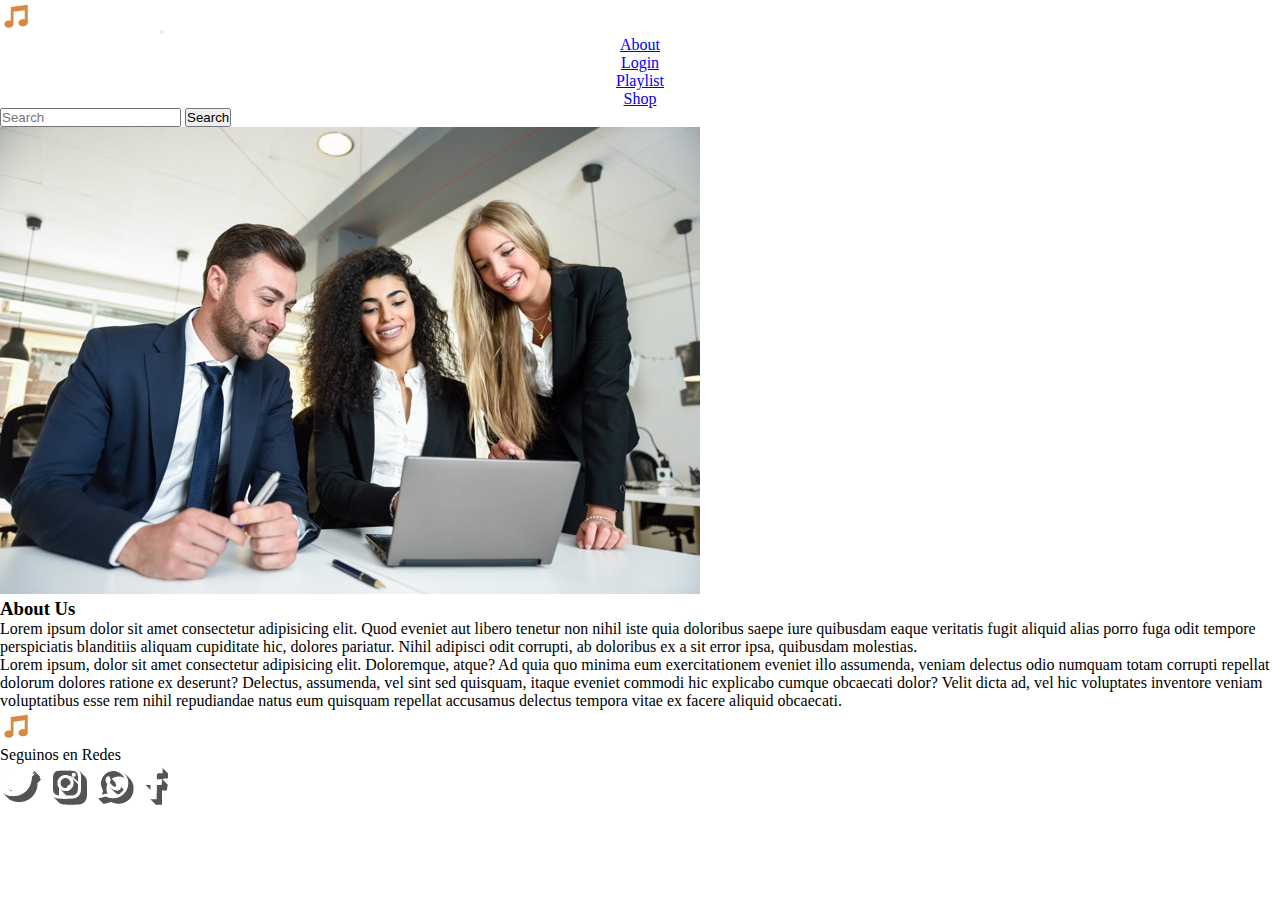
==== commit 4a2282a3: "agregamos animaciones" ====
--- a/views/about.html
+++ b/views/about.html
@@ -46,12 +46,12 @@
         <main class="container">
             <section class="row my-5">
                 <div class="col-md-6">
-                    <img src="../img/quienes-somos.jpg" alt="" class="img-fluid" >
+                    <img src="../img/quienes-somos.jpg" alt="img" class="img-fluid" >
                 </div>
                 <div class="col-md-6 text-white">
                     <h3 class="h3">About Us</h3>
-                    <p>Lorem ipsum dolor sit amet consectetur adipisicing elit. Quod eveniet aut libero tenetur non nihil iste quia doloribus saepe iure quibusdam eaque veritatis fugit aliquid alias porro fuga odit tempore perspiciatis blanditiis aliquam cupiditate hic, dolores pariatur. Nihil adipisci odit corrupti, ab doloribus ex a sit error ipsa, quibusdam molestias.</p>
-                    <p>
+                    <p class="texto">Lorem ipsum dolor sit amet consectetur adipisicing elit. Quod eveniet aut libero tenetur non nihil iste quia doloribus saepe iure quibusdam eaque veritatis fugit aliquid alias porro fuga odit tempore perspiciatis blanditiis aliquam cupiditate hic, dolores pariatur. Nihil adipisci odit corrupti, ab doloribus ex a sit error ipsa, quibusdam molestias.</p>
+                    <p class="texto">
                         Lorem ipsum, dolor sit amet consectetur adipisicing elit. Doloremque, atque? Ad quia quo minima eum exercitationem eveniet illo assumenda, veniam delectus odio numquam totam corrupti repellat dolorum dolores ratione ex deserunt? Delectus, assumenda, vel sint sed quisquam, itaque eveniet commodi hic explicabo cumque obcaecati dolor? Velit dicta ad, vel hic voluptates inventore veniam voluptatibus esse rem nihil repudiandae natus eum quisquam repellat accusamus delectus tempora vitae ex facere aliquid obcaecati.
                     </p>
                 </div>
--- a/css/style.css
+++ b/css/style.css
@@ -1,225 +1,20 @@
 *{
     padding: 0%;
     margin: 0%;
+
 }
 
 a:hover{
-    color: orange;
-}
-/*ENCABEZADO*/
-/*.encabezado{
-    display: flex;
-    justify-content:space-evenly;
-    flex-wrap: wrap;
-    align-items: center;
-    padding: 40px 0 80px 0;
-    background-color: #212121;
-}
-
-.div-menu{
-    display: flex;
-    align-items: center;
-}
-.div-menu a{
-    height: 30px;
-}
-.div-menu input{
-    height: 25px;
-    margin: 0 0 0 200px;
-    background-color: #ffff;
-    flex-wrap: wrap;
-}
-nav{
-    display: flex;
-    justify-content:space-evenly;
-    flex-direction: row;
-    flex-wrap:wrap;
-    width: 300px;
-}
-nav a{
-    color: #ffff;
-    text-decoration: none;
-    font-family: Verdana, Geneva, Tahoma, sans-serif;
-}
-nav a:hover{
-    color: black;
-}*/
-
-
-/*MAIN*/
-
-/*.caja-contenedora{
-    width: 294px;
-    height: 517px;
-    background-color:#333333;
-    border-radius: 20px;
-    display: flex;
-    flex-direction: column;
-    justify-content: space-evenly;
-    align-items: center;
-    font-family: Verdana, Geneva, Tahoma, sans-serif;
-    color: #ffff;
-    margin-left: 40px;
-}
-.caja-contenedora a{
-    font-family: Verdana, Geneva, Tahoma, sans-serif;
-    color: #ffff;
-    text-decoration: none;
-}
-.iconos{
-    display: flex;
-    flex-direction: row;
-    align-items: center;
-}
-
-#grid-main{
-    display: grid;
-    grid-template-columns: repeat(4,25%);
-    grid-template-rows:repeat(3, 200px);
-    grid-template-areas:
-    "caja-contenedora video video spotify"
-    "caja-contenedora video video spotify"
-    "caja-contenedora video video spotify";
-    gap: 2px;
-}
-.caja-contenedora{
-    grid-area: caja-contenedora ;
-}
-.video{
-    grid-area: video ;
-    display: flex;
-    justify-content:center;
-}
-.spotify{
-    grid-area: spotify;
-    margin: 0 40px 0 40px;
-}
-@media screen and (max-width:768px){
-    #grid-main{
-        display: grid;
-        grid-template-columns: repeat(2,40%);
-        grid-template-rows:repeat(3, 200px);
-        grid-template-areas:
-        "caja-contenedora spotify"
-        "caja-contenedora spotify"
-        "video  video";
-        gap: 90px;
-    }
-    .caja-contenedora{
-        grid-area:caja-contenedora ;
-    }
-    .video{
-        grid-area: video;
-        width: 650px;
-        height: 226px;
-        margin: 40px;
-    }
-    .spotify{
-        grid-area:spotify;
-        margin-right:40px ;
-    }
-}
-@media screen and (max-width:320px) {
-    #grid-main{
-        display: grid;
-        grid-template-columns: repeat(2,95%);
-        grid-template-rows:repeat(3, 200px);
-        grid-template-areas:
-        "caja-contenedora spotify"
-        "caja-contenedora spotify"
-        "video  video";
-        gap: 90px;
-    }
-    .caja-contenedora{
-        grid-area:caja-contenedora ;
-    }
-    .video{
-        grid-area: video;
-        width: 590px;
-        height: 226px;
-        margin: 40px;
-    }
-    .spotify{
-        grid-area:spotify;
-        margin-right:40px ;
-    }
-}*/
-
-/*HTML ABOUT US*/
-/*.grid-about-us{
-    display: grid;
-    grid-template-areas: 
-    "caja-contenedora about-us img";
-    grid-template-columns: repeat(3, 25%);
-    grid-template-rows: repeat(1,800px);
-    gap:20px
-}
-.caja-contenedora{
-    grid-area: caja-contenedora;
-}
-.about-us{
-    grid-area: about-us;
-    color: #ffff;
-    font-family: Verdana, Geneva, Tahoma, sans-serif;
-}
-.img{
-grid-area: img;
-}
-h2{
-    text-align: center;
-    font-family: Verdana, Geneva, Tahoma, sans-serif;
-}
-
-@media screen and (max-width:768px){
-    .grid-about-us{
-        display: grid;
-        grid-template-areas: 
-        "caja-contenedora about-us"
-        "caja-contenedora about-us"
-        "img img "
-        "img img";
-        grid-template-columns: repeat(2, 45%);
-        grid-template-rows: repeat(4,300px);
-        gap:50px
-    }
-    .caja-contenedora{
-        grid-area: caja-contenedora;
-    }
-    .about-us{
-        grid-area: about-us;
-        color: #ffff;
-        font-family: Verdana, Geneva, Tahoma, sans-serif;
-        text-align: center;
-    }
-    .img{
-    grid-area: img;
-    }
-}
-@media screen and (max-width:320px){
-    .grid-about-us{
-        display: grid;
-        grid-template-areas: 
-        "caja-contenedora about-us"
-        "caja-contenedora about-us"
-        "img img "
-        "img img";
-        grid-template-columns: repeat(2, 95%);
-        grid-template-rows: repeat(4,278px);
-        gap:50px
-    }
-    .caja-contenedora{
-        grid-area: caja-contenedora;
-    }
-    .about-us{
-        grid-area: about-us;
-        color: #ffff;
-        font-family: Verdana, Geneva, Tahoma, sans-serif;
-        text-align: center;
-    }
-    .img{
-    grid-area: img;
-    }
-}*/
+    color: orange !important;
+}
+h1:hover{
+    color: orange !important;
+}
+
+
+/*ABOUT US*/
+
+
 
 /*HTML LOGIN*/
 
@@ -279,161 +74,7 @@
 
 
 /*HTML PLAYLIST*/
-/*
-.grid-caja-playlist{
-    display: grid;
-    grid-template-areas:
-    "caja-contenedora grid-playlist"
-    "caja-contenedora grid-playlist";
-    grid-template-columns: repeat(2,50%);
-    grid-template-rows: repeat(2,500px);
-}
-.grid-playlist{
-    display: grid;
-    justify-content: center;
-    grid-template-areas: 
-    "ukelele pereyra pelis "
-    "mate hm hits";
-    grid-template-columns: repeat(4,47%);
-    grid-template-rows: repeat(2, 500px);
-}
-.ukelele{
-    grid-area: ukelele;
-    display: flex;
-    justify-content: center;
-}
-.pereyra{
-    grid-area: pereyra;
-    display: flex;
-    justify-content: center;
-}
-.pelis{
-    grid-area: pelis;
-    display: flex;
-    justify-content: center;
-}
-.mate{
-    grid-area: mate;
-    display: flex;
-    justify-content: center;
-}
-.hm{
-    grid-area: hm;
-    display: flex;
-    justify-content: center;
-}
-.hits{
-    grid-area: hits;
-    display: flex;
-    justify-content: center;
-}
-@media screen and (max-width:768px) {
-    .grid-playlist{
-        display: grid;
-        justify-content: center;
-        grid-template-areas: 
-        "ukelele pereyra" 
-        "pelis mate"
-        "hm hits";
-        grid-template-columns: repeat(2,47%);
-        grid-template-rows: repeat(3, 500px);
-    }
-    .ukelele{
-        grid-area: ukelele;
-        display: flex;
-        justify-content: center;
-    }
-    .pereyra{
-        grid-area: pereyra;
-        display: flex;
-        justify-content: center;
-    }
-    .pelis{
-        grid-area: pelis;
-        display: flex;
-        justify-content: center;
-    }
-    .mate{
-        grid-area: mate;
-        display: flex;
-        justify-content: center;
-    }
-    .hm{
-        grid-area: hm;
-        display: flex;
-        justify-content: center;
-    }
-    .hits{
-        grid-area: hits;
-        display: flex;
-        justify-content: center;
-    }
-}
-@media screen and (max-width:320px) {
-    .grid-playlist{
-        display: grid;
-        justify-content: center;
-        grid-template-areas: 
-        "ukelele" 
-        "pereyra" 
-        "pelis" 
-        "mate"
-        "hm" 
-        "hits";
-        grid-template-columns: repeat(1,100%);
-        grid-template-rows: repeat(6, 500px);
-    }
-    .ukelele{
-        grid-area: ukelele;
-        display: flex;
-        justify-content: center;
-    }
-    .pereyra{
-        grid-area: pereyra;
-        display: flex;
-        justify-content: center;
-    }
-    .pelis{
-        grid-area: pelis;
-        display: flex;
-        justify-content: center;
-    }
-    .mate{
-        grid-area: mate;
-        display: flex;
-        justify-content: center;
-    }
-    .hm{
-        grid-area: hm;
-        display: flex;
-        justify-content: center;
-    }
-    .hits{
-        grid-area: hits;
-        display: flex;
-        justify-content: center;
-    }
-}
-@media screen and (max-width:768px) {
-    .grid-caja-playlist{
-        display: grid;
-        grid-template-areas:
-        "caja-contenedora grid-playlist"
-        "caja-contenedora grid-playlist";
-        grid-template-columns: repeat(2,50%);
-        grid-template-rows: repeat(2,700px);
-    }
-}
-@media screen and (max-width:320px) {
-    .grid-caja-playlist{
-        display: grid;
-        grid-template-areas:
-        "caja-contenedora grid-playlist"
-        "caja-contenedora grid-playlist";
-        grid-template-columns: repeat(2,100%);
-        grid-template-rows: repeat(2,1500px);
-    }
-}*/
+
 .container-playlist{
     width: 100%;
     max-width: 1200px;
@@ -473,7 +114,7 @@
         margin-left: 50px;
     }
 }
-@media screen and (max-width: 300px) {
+@media screen and (max-width: 320px) {
     .container-playlist{
         width: 100%;
         max-width: 1200px;
@@ -487,116 +128,9 @@
         margin-left: 50px;
     }
 }
+
 /*HTML SHOP*/
 
-
-/*.grid-shop{
-    display: grid;
-    grid-template-areas: 
-    "chello flauta-traversa"
-    "guitarra piano";
-    grid-template-columns: repeat(2, 60%);
-    grid-template-rows: repeat(2, 300px);
-}
-.chello{
-    grid-area: chello;
-}
-.flauta-traversa{
-    grid-area: flauta-traversa;
-}
-.guitarra{
-    grid-area: guitarra;
-}
-.piano{
-    grid-area: piano;
-}
-@media screen and (max-width:768px) {
-    .grid-shop{
-        display: grid;
-        grid-template-areas: 
-        "chello flauta-traversa"
-        "guitarra piano";
-        grid-template-columns: repeat(2, 60%);
-        grid-template-rows: repeat(2, 300px);
-    }
-    .chello{
-        grid-area: chello;
-        width: 130px;
-        height: 50%;
-    }
-    .flauta-traversa{
-        grid-area: flauta-traversa;
-        width: 130px;
-        height: 50%;
-    }
-    .guitarra{
-        grid-area: guitarra;
-        width: 130px;
-        height: 50%;
-    }
-    .piano{
-        grid-area: piano;
-        width: 130px;
-        height: 50%;
-    }
-}
-@media screen and (max-width:320px) {
-    .grid-shop{
-        display: grid;
-        grid-template-areas: 
-        "chello"
-        "flauta-traversa"
-        "guitarra" 
-        "piano";
-        grid-template-columns: repeat(1, 60%);
-        grid-template-rows: repeat(4, 300px);
-    }
-    .chello{
-        grid-area: chello;
-        width: 210px;
-        height: 85%;
-    }
-    .flauta-traversa{
-        grid-area: flauta-traversa;
-        width: 210px;
-        height: 85%;
-    }
-    .guitarra{
-        grid-area: guitarra;
-        width: 210px;
-        height: 85%;
-    }
-    .piano{
-        grid-area: piano;
-        width: 210px;
-        height: 85%;
-    }
-}
-.grid-caja-shop{
-    display: grid;
-    grid-template-areas:
-    "caja-contenedora grid-shop";
-    grid-template-columns: repeat(2,40%);
-    grid-template-rows: repeat(1,580px);
-}
-@media screen and (max-width:768px) {
-    .grid-caja-shop{
-        display: grid;
-        grid-template-areas:
-        "caja-contenedora grid-shop";
-        grid-template-columns: repeat(2,50%);
-        grid-template-rows: repeat(1,580px);
-    }
-}
-@media screen and (max-width:320px) {
-    .grid-caja-shop{
-        display: grid;
-        grid-template-areas:
-        "caja-contenedora grid-shop";
-        grid-template-columns: repeat(2,115%);
-        grid-template-rows: repeat(1,1200px);
-    }
-}*/
 .grid-caja-shop{
     width: 100%;
     max-width: 1200px;
@@ -659,249 +193,64 @@
         border-radius: 10px;
     }
 }
-.grid-artist{
-    display: grid;
-    grid-template-columns: repeat(6, 170px);
-    grid-template-rows: repeat(3,230px);
-        margin: 0 40px 0 40px;
-    gap: 20px;
-    justify-content: center;
-    grid-template-areas:
-    "lali shawn abel ariana ed laura" 
-    "miley francesco ross justin axel sabrina";
-}
 h1{
     text-align: center;
     font-family: Verdana, Geneva, Tahoma, sans-serif;
     color: #ffff;
-    margin: 75px 0 50px 0;
-}
-.lali{
-    grid-area: lali;
-    display: flex;
-    justify-content: center;
-    border-radius: 10px;
-}
-.shawn{
-    grid-area: shawn;
-    display: flex;
-    justify-content: center;
-    border-radius: 10px;
-}
-.abel{
-    grid-area: abel;
-    display: flex;
-    justify-content: center;
-    border-radius: 10px;
-}
-.ariana{
-    grid-area: ariana;
-    display: flex;
-    justify-content: center;
-    border-radius: 10px;
-}
-.ed{
-    grid-area: ed;
-    display: flex;
-    justify-content: center;
-    border-radius: 10px;
-}
-.laura{
-    grid-area: laura;
-    display: flex;
-    justify-content: center;
-    border-radius: 10px;
-}
-.miley{
-    grid-area: miley;
-    display: flex;
-    justify-content: center;
-    border-radius: 10px;
-}
-.francesco{
-    grid-area: francesco;
-    display: flex;
-    justify-content: center;
-    border-radius: 10px;
-}
-.ross{
-    grid-area: ross;
-    display: flex;
-    justify-content: center;
-    border-radius: 10px;
-}
-.justin{
-    grid-area: justin;
-    display: flex;
-    justify-content: center;
-    border-radius: 10px;
-}
-.axel{
-    grid-area: axel;
-    display: flex;
-    justify-content: center;
-    border-radius: 10px;
-}
-.sabrina{
-    grid-area: sabrina;
-    display: flex;
-    justify-content: center;
-    border-radius: 10px;
-}
-@media screen and (max-width:768px){
+    margin: 200px 0 50px 0;
+}
+
+
+/*ARTISTS*/
+
+.grid-artist{
+    margin: 0 40px 0 40px;
+    display: grid;
+    grid-template-columns: repeat(6, 1fr);
+    gap: 20px;
+}
+.artist{
+    border-radius: 20px;
+}
+@media screen and (max-width:900px) {
     .grid-artist{
         display: grid;
-        margin: 300px 50px 0 25px;
-        width: 80%;
-        padding: 50px;
-        grid-template-columns: repeat(3, 20%);
-        grid-template-rows: repeat(4,20rem);
-        justify-content: center;
-        grid-template-areas:
-        "lali shawn abel"
-        "ariana ed laura" 
-        "miley francesco ross"
-        "justin axel sabrina";
-        gap: 80px;
-    }
-    .lali{
-        grid-area: lali;
-        display: flex;
-        justify-content: center;
-    }
-    .shawn{
-        grid-area: shawn;
-        display: flex;
-        justify-content: center;
-    }
-    .abel{
-        grid-area: abel;
-        display: flex;
-        justify-content: center;
-    }
-    .ariana{
-        grid-area: ariana;
-        display: flex;
-        justify-content: center;
-    }
-    .ed{
-        grid-area: ed;
-        display: flex;
-        justify-content: center;
-    }
-    .laura{
-        grid-area: laura;
-        display: flex;
-        justify-content: center;
-    }
-    .miley{
-        grid-area: miley;
-        display: flex;
-        justify-content: center;
-    }
-    .francesco{
-        grid-area: francesco;
-        display: flex;
-        justify-content: center;
-    }
-    .ross{
-        grid-area: ross;
-        display: flex;
-        justify-content: center;
-    }
-    .justin{
-        grid-area: justin;
-        display: flex;
-        justify-content: center;
-    }
-    .axel{
-        grid-area: axel;
-        display: flex;
-        justify-content: center;
-    }
-    .sabrina{
-        grid-area: sabrina;
-        display: flex;
-        justify-content: center;
-    }
-}
-@media screen and (max-width:320px){
+        grid-template-columns: repeat(4, 1fr);
+        gap: 20px;
+    }
+    .artist{
+        border-radius: 20px;
+    }
+}
+@media screen and (max-width:600px) {
     .grid-artist{
-        display: grid;
         width: 100%;
-        grid-template-columns: repeat(2, 60%);
-        grid-template-rows: repeat(6,180px);
-        justify-content: space-between;
-        grid-template-areas:
-        "lali shawn "
-        "abel ariana"
-        "ed laura" 
-        "miley francesco"
-        "ross justin" 
-        "axel sabrina";
-        gap: 45px;
-    }
-    .lali{
-        grid-area: lali;
-        display: flex;
-        justify-content: center;
-    }
-    .shawn{
-        grid-area: shawn;
-        display: flex;
-        justify-content: center;
-    }
-    .abel{
-        grid-area: abel;
-        display: flex;
-        justify-content: center;
-    }
-    .ariana{
-        grid-area: ariana;
-        display: flex;
-        justify-content: center;
-    }
-    .ed{
-        grid-area: ed;
-        display: flex;
-        justify-content: center;
-    }
-    .laura{
-        grid-area: laura;
-        display: flex;
-        justify-content: center;
-    }
-    .miley{
-        grid-area: miley;
-        display: flex;
-        justify-content: center;
-    }
-    .francesco{
-        grid-area: francesco;
-        display: flex;
-        justify-content: center;
-    }
-    .ross{
-        grid-area: ross;
-        display: flex;
-        justify-content: center;
-    }
-    .justin{
-        grid-area: justin;
-        display: flex;
-        justify-content: center;
-    }
-    .axel{
-        grid-area: axel;
-        display: flex;
-        justify-content: center;
-    }
-    .sabrina{
-        grid-area: sabrina;
-        display: flex;
-        justify-content: center;
-    }
-}
+        max-width: 1200px;
+        margin: 30px;
+        padding: 40px 0;
+        display: grid;
+        grid-template-columns: repeat(3, 1fr);
+        gap: 20px;
+    }
+    .artist{
+        border-radius: 20px;
+    }
+}
+@media screen and (max-width:320px) {
+    .grid-artist{
+        width: 100%;
+        max-width: 1200px;
+        margin: 30px;
+        padding: 40px 0;
+        display: grid;
+        grid-template-columns: repeat(2, 1fr);
+        gap: 20px;
+    }
+    .artist{
+        border-radius: 20px;
+    }
+}
+
 
 /*ALBUMS*/
 
@@ -933,11 +282,11 @@
     display: flex;
     justify-content: center;
 }
-@media screen and (max-width:768px){
+@media screen and (max-width:900px){
     .grid-albums{
         display: grid;
         margin: 0 40px 0 40px;
-        width: 90%;
+        width: 100%;
         padding: 20px;
         grid-template-columns: repeat(2, 50%);
         grid-template-rows: repeat(2, 404px);
@@ -1006,9 +355,17 @@
 .grid-podcast{
     display: grid;
     margin: 0 40px 0 40px;
-    grid-template-columns:repeat(3,34%) ;
-    grid-template-rows:repeat(1, 380px) ;
-    grid-template-areas: "itiel agape alex";
+    grid-template-columns:repeat(2,49%) ;
+    grid-template-rows:repeat(2, 250px) ;
+    grid-template-areas: 
+    "ids itiel"
+    "agape alex";
+    gap:40px
+}
+.ids{
+    grid-area: ids;
+    display: flex;
+    justify-content: center;
 }
 .itiel{
     grid-area: itiel;
@@ -1025,17 +382,23 @@
     display: flex;
     justify-content: center;
 }
-@media screen and (max-width:768px){
+@media screen and (max-width:900px){
     .grid-podcast{
         display: grid;
         margin: 0 40px 0 40px;
         grid-template-columns:repeat(1,100%) ;
-        grid-template-rows:repeat(3, 380px) ;
+        grid-template-rows:repeat(4, 310px) ;
         grid-template-areas: 
+        "ids"
         "itiel"
         "agape" 
         "alex";
     }
+    .ids{
+        grid-area: ids;
+        display: flex;
+        justify-content: center;
+    }
     .itiel{
         grid-area: itiel;
         display: flex;
@@ -1056,11 +419,17 @@
     .grid-podcast{
         display: grid;
         grid-template-columns:repeat(1,125%) ;
-        grid-template-rows:repeat(3, 380px) ;
-        grid-template-areas: 
+        grid-template-rows:repeat(4, 380px) ;
+        grid-template-areas:
+        "ids"
         "itiel"
         "agape" 
         "alex";
+    }
+    .ids{
+        grid-area: ids;
+        display: flex;
+        justify-content: center;
     }
     .itiel{
         grid-area: itiel;
@@ -1103,7 +472,7 @@
     display: flex;
     justify-content: center;
 }
-@media screen and (max-width:768px) {
+@media screen and (max-width:900px) {
     .grid-mix{
         display: grid;
         margin: 0 40px 0 40px;
@@ -1164,67 +533,75 @@
 }
 
 
-/*footer*/
-
-/*.grid-footer{
+/*.artist{
+    display: flex;
+    flex-direction: column;
+    gap: 20px;
+}
+.filas{
+    display: flex;
+    justify-content: space-evenly;
+}
+
+.albums{
+    display: flex;
+    justify-content: space-evenly;
+}
+
+.podcast{
+    display: flex;
+    justify-content: space-evenly;
+}
+
+.mix{
+    display: flex;
+    justify-content: space-evenly;
+    margin-bottom: 30px;
+}
+
+.grid-container{
     display: grid;
-    margin-top: 200px;
-    position: absolute;
-    bottom: 0;
-    grid-template-columns: repeat(2,50%);
-    grid-template-rows: repeat(1,100px);
     grid-template-areas: 
-    "img-footer redes";
-}
-.img-footer{
-    grid-area: img-footer;
-    display: flex;
-    justify-content:space-evenly;
-    align-items: center;
-}
-.redes{
-    grid-area: redes;
-    display: flex;
-    align-items: center;
-}
-
-@media screen and (width:768px) {
-    .grid-footer{
-        display: grid;
-        grid-template-columns: repeat(2,50%);
-        grid-template-rows: repeat(1,85px);
+    "artist"
+    "albums"
+    "podcast"
+    "mix";
+}
+@media screen and (max-width:900px) {
+    .grid-container{
+        display: grid;
         grid-template-areas: 
-        "img-footer redes";
-    }
-    .img-footer{
-        grid-area: img-footer;
-        display: flex;
-        justify-content: space-between;
-        align-items: center;
-
-    }
-    .redes{
-        grid-area: redes;
-        display: flex;
-        align-items: center;
-    }
-}
-@media screen and (width:320px) {
-    .grid-footer{
-        display: grid;
-        grid-template-columns: repeat(2,103%);
-        grid-template-rows: repeat(1,85px);
+        "artist"
+        "albums"
+        "podcast"
+        "mix";
+    }
+}
+@media screen and (max-width:300px) {
+    .grid-container{
+        display: grid;
         grid-template-areas: 
-        "img-footer redes";
-    }
-    .img-footer{
-        grid-area: img-footer;
-        display: flex;
-        align-items: center;
-    }
-    .redes{
-        grid-area: redes;
-        display: flex;
-        align-items: center;
-    }
-}*/+        "artist"
+        "albums"
+        "podcast"
+        "mix";
+    }
+    .artist{
+        display: flex;
+        flex-direction: column;
+        gap: 20px;
+    }
+    .filas{
+        display: flex;
+        flex-direction: column;
+    }
+}*/
+
+/*FOOTER*/
+
+
+
+li{
+    list-style-type: none;
+    text-align: center;
+}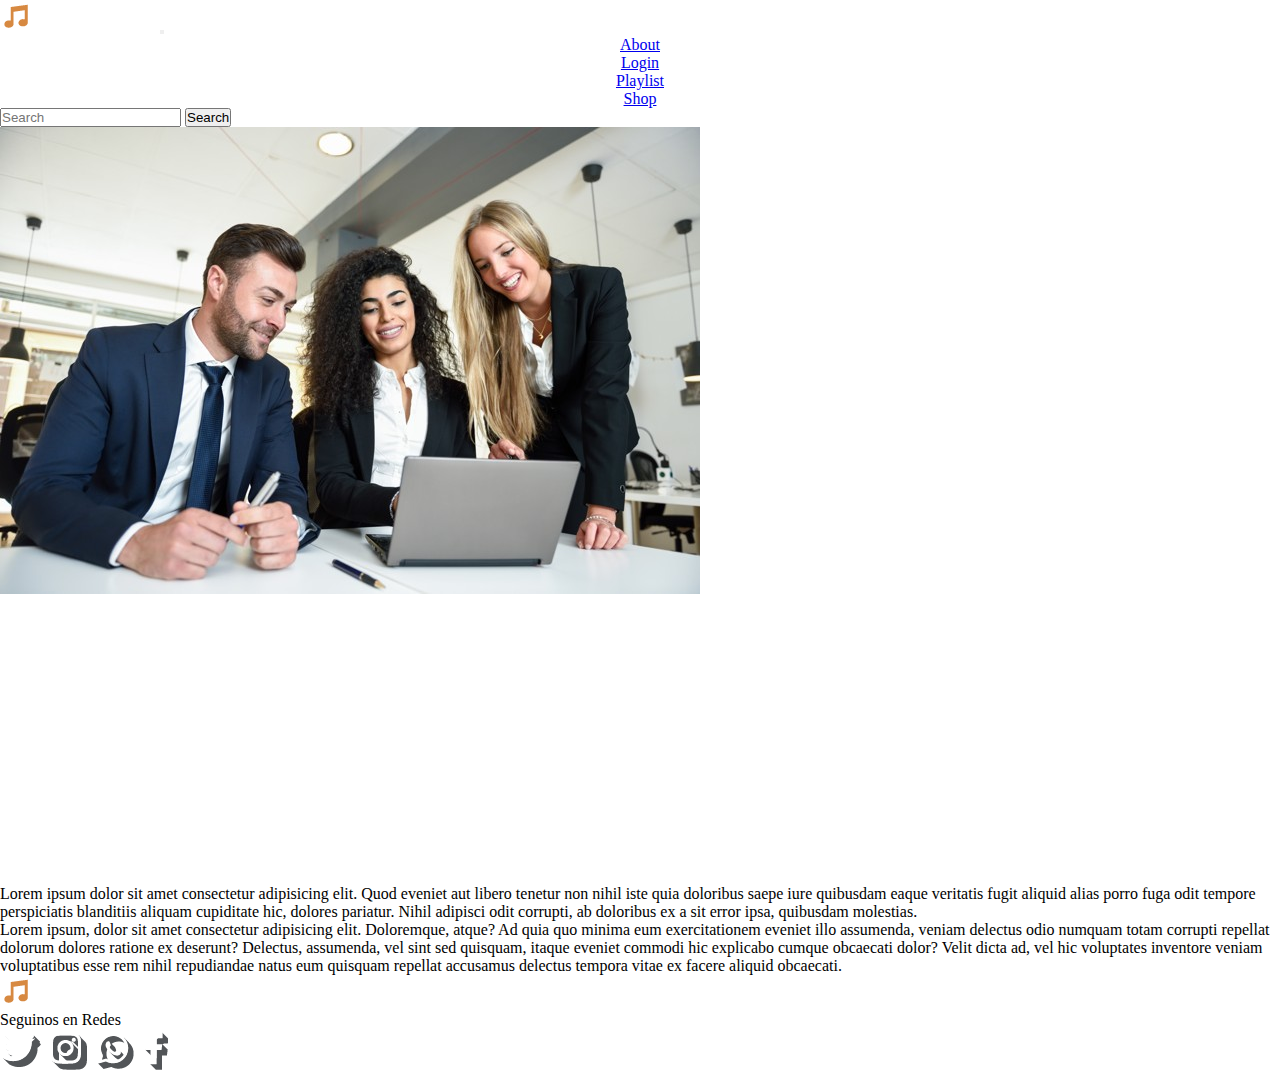
==== commit 2522d44d: "modificamos el titulo del about us" ====
--- a/views/about.html
+++ b/views/about.html
@@ -49,7 +49,7 @@
                     <img src="../img/quienes-somos.jpg" alt="img" class="img-fluid" >
                 </div>
                 <div class="col-md-6 text-white">
-                    <h3 class="h3">About Us</h3>
+                    <h1 class="h1">About Us</h1>
                     <p class="texto">Lorem ipsum dolor sit amet consectetur adipisicing elit. Quod eveniet aut libero tenetur non nihil iste quia doloribus saepe iure quibusdam eaque veritatis fugit aliquid alias porro fuga odit tempore perspiciatis blanditiis aliquam cupiditate hic, dolores pariatur. Nihil adipisci odit corrupti, ab doloribus ex a sit error ipsa, quibusdam molestias.</p>
                     <p class="texto">
                         Lorem ipsum, dolor sit amet consectetur adipisicing elit. Doloremque, atque? Ad quia quo minima eum exercitationem eveniet illo assumenda, veniam delectus odio numquam totam corrupti repellat dolorum dolores ratione ex deserunt? Delectus, assumenda, vel sint sed quisquam, itaque eveniet commodi hic explicabo cumque obcaecati dolor? Velit dicta ad, vel hic voluptates inventore veniam voluptatibus esse rem nihil repudiandae natus eum quisquam repellat accusamus delectus tempora vitae ex facere aliquid obcaecati.
